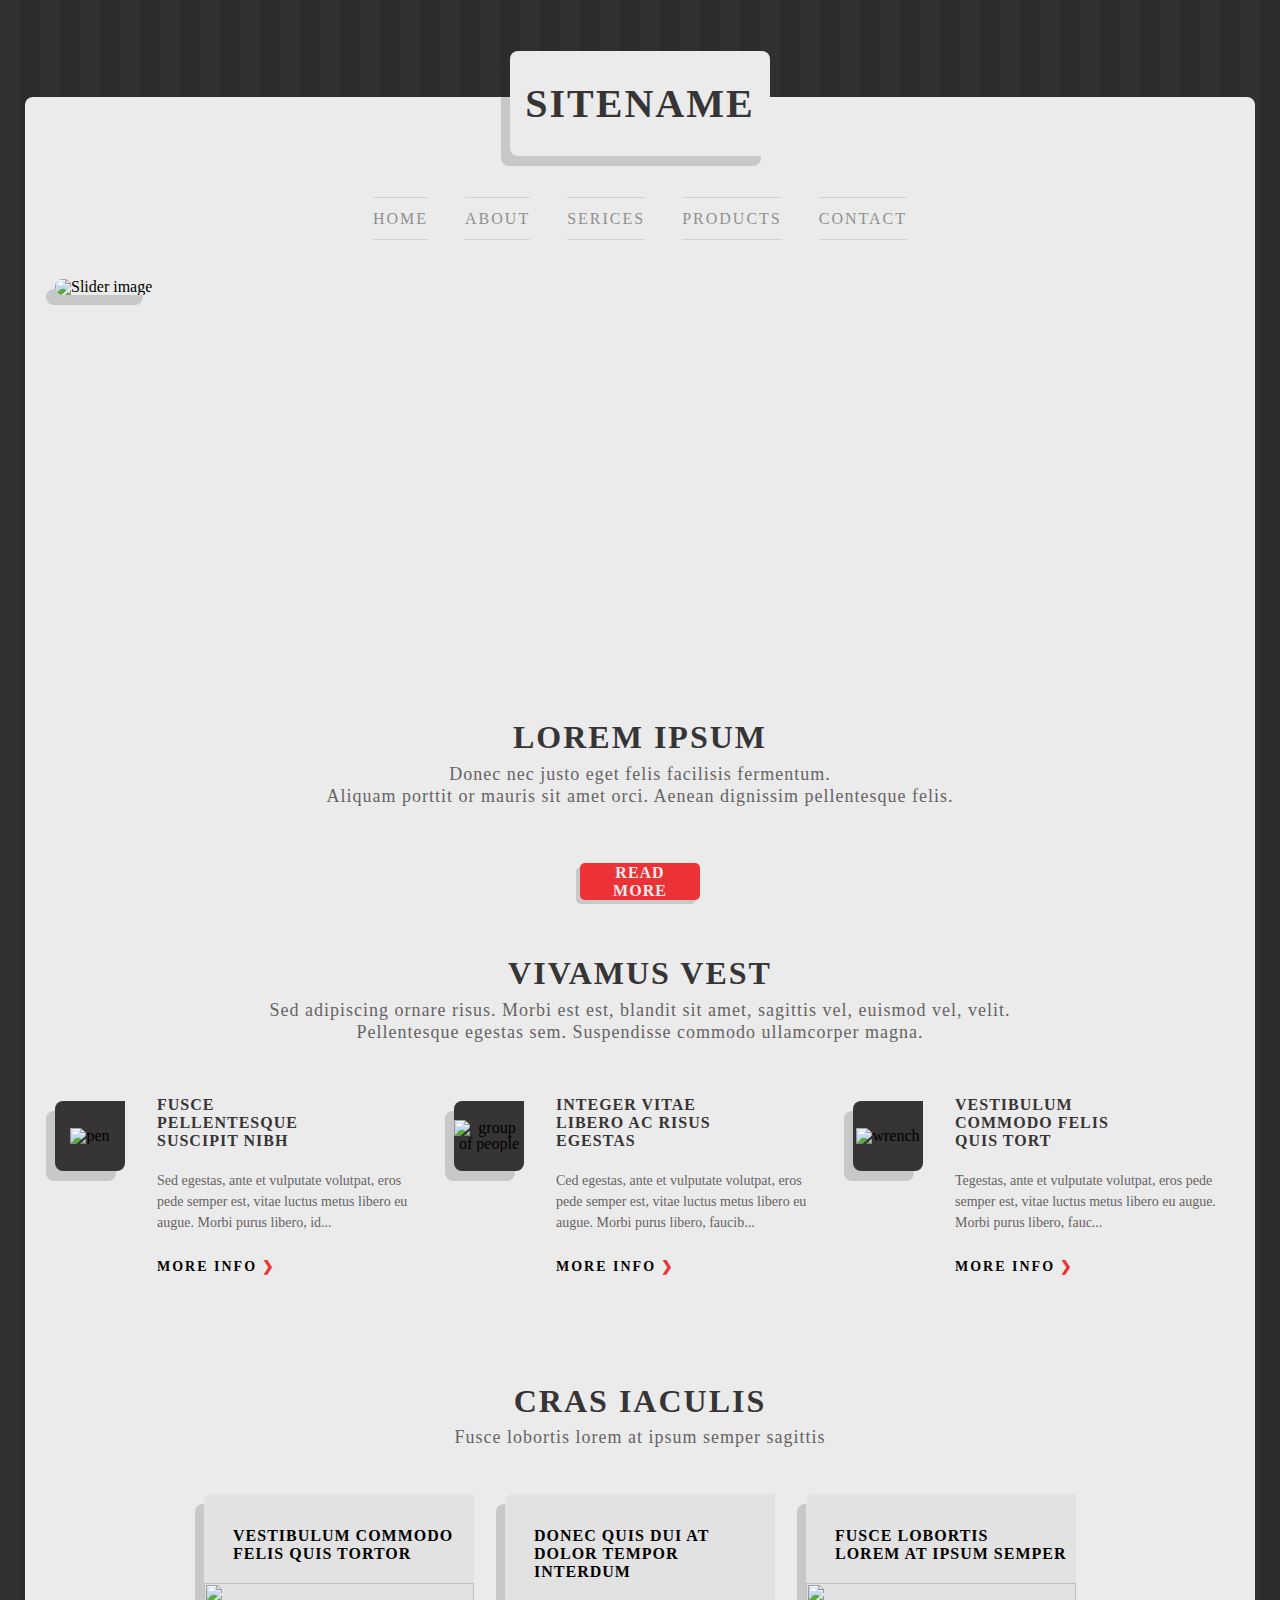
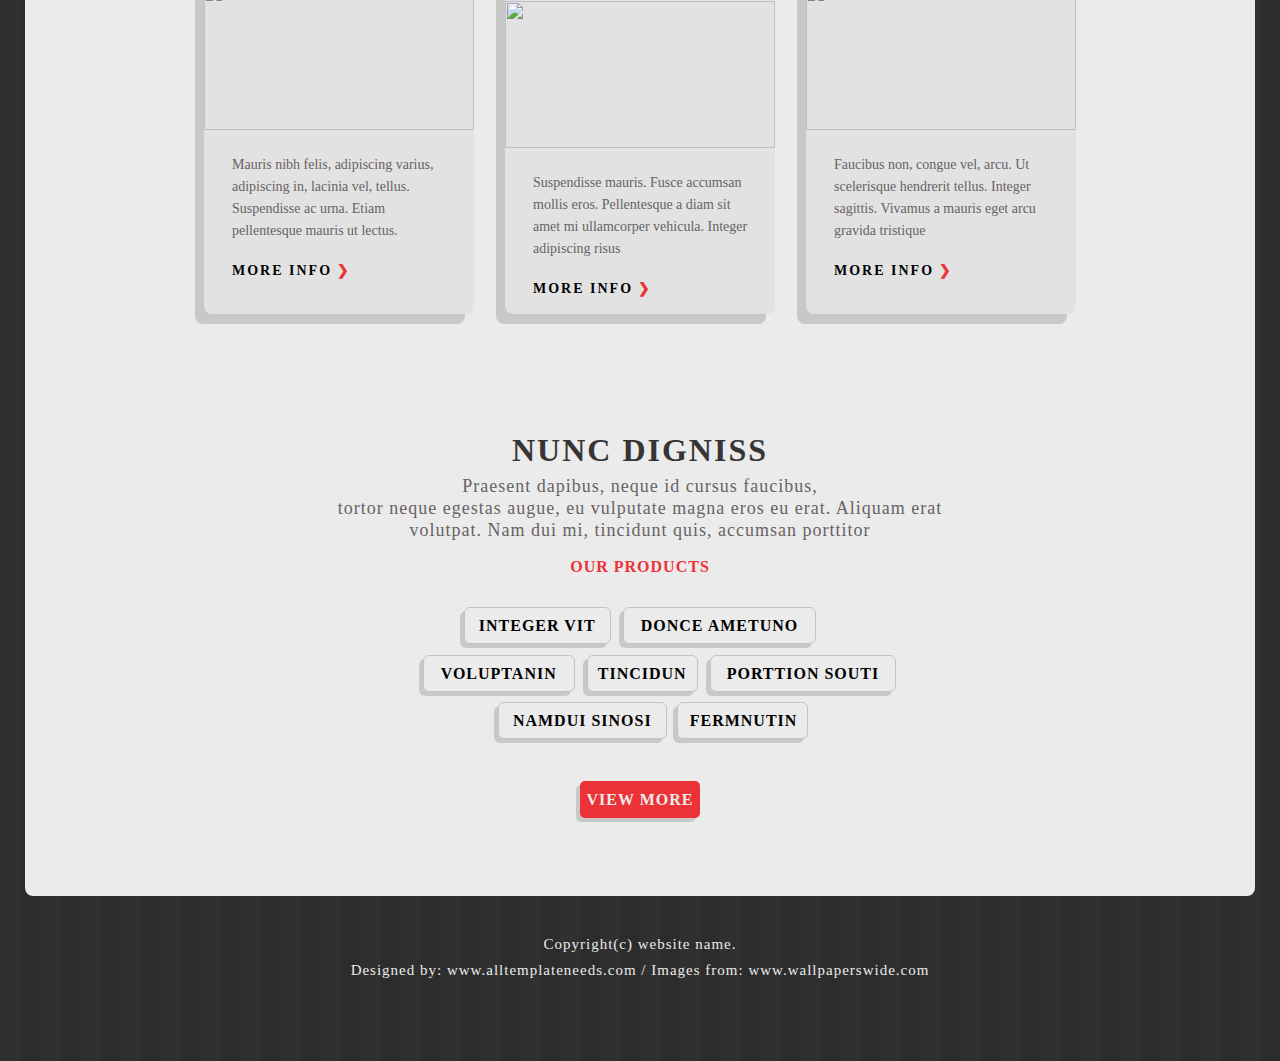
==== block/index.html @ 112b87ee "Added changes" ====
<!DOCTYPE html>
<html>

<head>
    <meta charset="UTF-8">
    <link rel="stylesheet" type="text/css" href="styles/reset.css">
    <link rel="stylesheet" type="text/css" href="styles/fonts.css">
    <link rel="stylesheet" type="text/css" href="styles/layout.css">
    <link rel="stylesheet" type="text/css" href="styles/view-more.css">
    <link rel="stylesheet" type="text/css" href="styles/section-header.css">
    <link rel="stylesheet" type="text/css" href="styles/separator.css">
    <link rel="stylesheet" type="text/css" href="styles/card.css">
    <link rel="stylesheet" type="text/css" href="styles/benefit.css">
    <link rel="stylesheet" type="text/css" href="styles/home.css">
    <link rel="stylesheet" type="text/css" href="styles/about.css">
    <link rel="stylesheet" type="text/css" href="styles/services.css">
    <link rel="stylesheet" type="text/css" href="styles/products.css">
    <link rel="stylesheet" type="text/css" href="styles/contacts.css">
    <title>Lorem Ipsum</title>
</head>

<body>

<div class="lower-layer">
    <header class="sitename">
        sitename
    </header>
</div>

<main class="main">
    <div class="content">
        <section class="home">
            <nav class="home__nav">
                <a href="#" class="home__nav-item">home</a>
                <a href="#" class="home__nav-item">about</a>
                <a href="#" class="home__nav-item">serices</a>
                <a href="#" class="home__nav-item">products</a>
                <a href="#" class="home__nav-item">contact</a>
            </nav>
            <div class="home__slider">
                <img class="slider__img" src="../assets/img/slider1.png" alt="Slider image">
            </div>

            <div class="home__info">
                <h1 class="section__header-title">Lorem ipsum</h1>
                <p class="section__header-desc info__desc-row1">Donec nec justo eget felis facilisis fermentum.</p>
                <p class="section__header-desc">Aliquam porttit or mauris sit amet orci. Aenean
                    dignissim pellentesque felis.
                </p>
                <div class="view-more__button home__info-more">
                    <button>read more</button>
                </div>
            </div>
        </section>


        <section class="about">
            <h1 class="section__header-title">Vivamus vest</h1>
            <p class="section__header-desc about__desc">Sed adipiscing ornare risus. Morbi est est, blandit sit amet,
                sagittis vel, euismod vel, velit.
                Pellentesque egestas sem. Suspendisse commodo ullamcorper magna.
            </p>

            <div class="about__benefits">
                <div class="benefit">
                    <div class="benefit__icon-container">
                        <div class="benefit__icon"><img src="../assets/icons/edit.svg" alt="pen"></div>
                    </div>

                    <div class="benefit__info">
                        <h2 class="benefit__title">Fusce pellentesque <br/>
                            suscipit nibh
                        </h2>
                        <p class="benefit__desc">Sed egestas, ante et vulputate volutpat, eros
                            pede semper est, vitae luctus metus libero eu
                            augue. Morbi purus libero, id...
                        </p>
                        <a class="view-more__link">more info</a>
                    </div>
                </div>
                <div class="benefit">
                    <div class="benefit__icon-container">
                        <div class="benefit__icon">
                            <img src="../assets/icons/multiple-users-silhouette.svg" alt="group of people">
                        </div>
                    </div>

                    <div class="benefit__info">
                        <h2 class="benefit__title">Integer vitae libero
                            ac risus egestas
                        </h2>
                        <p class="benefit__desc">Ced egestas, ante et vulputate volutpat, eros
                            pede semper est, vitae luctus metus libero eu
                            augue. Morbi purus libero, faucib...
                        </p>
                        <a class="view-more__link">more info</a>
                    </div>
                </div>
                <div class="benefit">
                    <div class="benefit__icon-container">
                        <div class="benefit__icon"><img src="../assets/icons/wrench.svg" alt="wrench"></div>
                    </div>

                    <div class="benefit__info">
                        <h2 class="benefit__title">Vestibulum commodo
                            felis quis tort
                        </h2>
                        <p class="benefit__desc">Tegestas, ante et vulputate volutpat, eros
                            pede semper est, vitae luctus metus libero eu
                            augue. Morbi purus libero, fauc...
                        </p>
                        <a class="view-more__link">more info</a>
                    </div>
                </div>
            </div>

            <div class="about__separator separator"></div>
        </section>


        <section class="services">
            <h1 class="section__header-title">Cras iaculis</h1>
            <p class="section__header-desc services__desc">Fusce lobortis lorem at ipsum semper sagittis</p>

            <div class="services__cards">
                <div class="card">
                    <h2 class="card__title">Vestibulum commodo<br/> felis quis tortor</h2>
                    <div class="card__image"><img src="../assets/img/Hitman.png"/></div>
                    <p class="card__desc">Mauris nibh felis, adipiscing varius, adipiscing in, lacinia vel, tellus.
                        Suspendisse ac urna. Etiam pellentesque mauris ut lectus.
                    </p>
                    <a class="view-more__link card__more">more info</a>
                </div>
                <div class="card">
                    <h2 class="card__title">Donec quis dui at<br/> dolor tempor interdum</h2>
                    <div class="card__image"><img src="../assets/img/pretty-girl.png"/></div>
                    <p class="card__desc">Suspendisse mauris. Fusce accumsan mollis eros. Pellentesque a diam sit amet
                        mi
                        ullamcorper vehicula. Integer adipiscing risus
                    </p>
                    <a class="view-more__link card__more">more info</a>
                </div>
                <div class="card">
                    <h2 class="card__title">Fusce lobortis<br/> lorem at ipsum semper</h2>
                    <div class="card__image"><img src="../assets/img/redhood.png"/></div>
                    <p lang="ru" class="card__desc">Faucibus non, congue vel, arcu. Ut scelerisque hendrerit tellus.
                        Integer
                        sagittis.
                        Vivamus a mauris eget arcu gravida tristique
                    </p>
                    <a class="view-more__link card__more">more info</a>
                </div>
            </div>

            <div class="services__separator separator"></div>
        </section>


        <section class="products">
            <h1 class="section__header-title">Nunc digniss</h1>
            <p class="section__header-desc products__desc">Praesent dapibus, neque id cursus faucibus,<br/>
                tortor neque egestas augue, eu vulputate magna eros eu erat. Aliquam erat<br/>
                volutpat. Nam dui mi, tincidunt quis, accumsan porttitor
            </p>
            <div class="prod-list__title">our products</div>

            <div class="products__list">
                <div class="prod-list__row">
                    <div class="prod-list__item prod-list__item_sm">Integer vit</div>
                    <div class="prod-list__item prod-list__item_lg">donce ametuno</div>
                </div>
                <div class="prod-list__row">
                    <div class="prod-list__item prod-list__item_lg">voluptanin</div>
                    <div class="prod-list__item prod-list__item_xs">tincidun</div>
                    <div class="prod-list__item">porttion souti</div>
                </div>
                <div class="prod-list__row">
                    <div class="prod-list__item prod-list__item_sm">namdui sinosi</div>
                    <div class="prod-list__item prod-list__item_dif">fermnutin</div>
                </div>
            </div>

            <div class="view-more__button products__info-more">
                <button>view more</button>
            </div>
        </section>
    </div>
</main>

<footer class="contacts">
    Copyright(c) website name.<br/>
    Designed by: www.alltemplateneeds.com / Images from: www.wallpaperswide.com
</footer>

</body>

</html>
---- block/styles/fonts.css ----
@font-face {
    font-family: SourceSansPro;
    src: local("AlexBrush-Regular"),
    url("../../assets/fonts/SourceSansPro-Regular.otf");
    font-weight: normal;
    font-style: normal;
}

@font-face {
    font-family: SourceSansPro;
    src: local("AlexBrush-Regular"),
    url("../../assets/fonts/SourceSansPro-Bold.otf");
    font-weight: bold;
    font-style: normal;
}

@font-face {
    font-family: SourceSansPro;
    src: local("AlexBrush-Regular"),
    url("../../assets/fonts/SourceSansPro-Black.otf");
    font-weight: 900;
    font-style: normal;
}

@font-face {
    font-family: SourceSansPro;
    src: local("AlexBrush-Regular"),
    url("../../assets/fonts/SourceSansPro-Semibold.otf");
    font-weight: 600;
    font-style: normal;
}

@font-face {
    font-family: SourceSansPro;
    src: local("AlexBrush-Regular"),
    url("../../assets/fonts/SourceSansPro-ExtraLight.otf");
    font-weight: 200;
    font-style: normal;
}

@font-face {
    font-family: SourceSansPro;
    src: local("AlexBrush-Regular"),
    url("../../assets/fonts/SourceSansPro-Light.otf");
    font-weight: 300;
    font-style: normal;
}
---- block/styles/layout.css ----
body {
    background: linear-gradient(to left, #2c2c2c 47%, #2f2f2f 47%, #2f2f2f 53%, #303030 53%, #303030 100%);
    background-size: 40px 100%;
}

* {
    font-family: SourceSansPro, SansSerif;
}

.lower-layer {
    height: 97px;
    width: 1230px;
    margin: auto;
}

.sitename {
    background-color: #ebebeb;
    box-shadow: -9px 10px 0 0 #2b2a2a2e;

    width: 260px;
    height: 105px;
    border-radius: 8px;

    display: block;
    position: relative;
    left: calc(50% - 130px);
    top: 51px;
    right: auto;

    text-transform: uppercase;
    font: 900 40px SourceSansPro;
    color: #373435;
    letter-spacing: 2px;
    text-align: center;
    line-height: 105px;
}

.main {
    margin: auto;
    background-color: #ebebeb;
    width: 1230px;
    border-radius: 8px;
}

.content {
    width: 1170px;
    margin: auto;
}
---- block/styles/view-more.css ----
.view-more__button {
    font-size: 0;
    margin: 55px auto auto;
    display: inline-block;
    width: 100%;
    text-align: center;
}

.view-more__button::before {
    width: calc(50% - 72px);
    margin: auto;
    height: 23px;
    content: "";
    background: url("../../assets/img/triple-line.png") no-repeat;
    display: inline-block;
}

.view-more__button::after {
    width: calc(50% - 72px);
    margin: auto;
    height: 23px;
    content: "";
    background: url("../../assets/img/triple-line.png") no-repeat;
    display: inline-block;
}

.view-more__button > * {
    display: inline-block;
    vertical-align: bottom;
}

.view-more__button > button {
    display: inline-block;
    width: 120px;
    height: 37px;
    margin-left: 12px;
    margin-right: 12px;

    background-color: #ed3237;
    color: #ebebeb;
    text-transform: uppercase;
    font: 600 16px SourceSansPro;
    letter-spacing: 1px;

    border: 0;
    border-radius: 5px;
    box-shadow: -4px 4px 0px 0px #2b2a2a2e;
}

.view-more__button > button:hover {
    cursor: pointer;
}

.view-more__link {
    font: bold 14px SourceSansPro;
    letter-spacing: 2px;
    text-transform: uppercase;
}

.view-more__link:hover {
    cursor: pointer;
}

.view-more__link::after {
    color: #ed3237;
    content: "❯";
    margin-left: 5px;
}
---- block/styles/section-header.css ----
.section__header-title {
    margin: auto;
    font: bold 32px SourceSansPro;
    text-align: center;
    letter-spacing: 2px;
    color: #373435;
    text-transform: uppercase;
}

.section__header-desc {
    font: 18px SourceSansPro;
    letter-spacing: 1px;
    line-height: 22px;
    text-align: center;
    color: #676364;
}
---- block/styles/separator.css ----
.separator {
    width: 100%;
    height: 10px;
}

.separator::before {
    width: 100%;
    content: "";
    background: url('../../assets/img/line.png') no-repeat;
    height: 10px;
    display: inline-block;
}
---- block/styles/card.css ----
.card {
    width: 270px;
    height: 420px;
    background-color: #e2e2e2;
    box-shadow: -9px 10px 0px 0px #2b2a2a2e;
    border-radius: 8px 0 8px 8px;

    display: inline-table;
    margin-left: 27px;
}

.card:first-child {
    margin-left: 0;
}

.card__title {
    font: bold 16px SourceSansPro;
    text-transform: uppercase;
    margin-left: 29px;
    margin-top: 33px;
    letter-spacing: 1px;
}

.card__image {
    margin-top: 20px;
}

.card__image > img {
    height: 147px;
    width: 270px;
}

.card__desc {
    width: 220px;
    margin-top: 21px;
    margin-left: 28px;
    margin-bottom: 20px;

    color: #676364;
    font: 14px/22px SourceSansPro;
    hyphens: auto;
}

.card__more {
    margin-top: 20px;
    margin-left: 28px;
}
---- block/styles/benefit.css ----
.benefit {
    width: 370px;
    display: inline-block;
    vertical-align: top;
    margin-left: 25px;
}

.benefit:first-child {
    margin-left: 0;
}

.benefit__icon {
    width: 70px;
    height: 70px;
    box-shadow: -9px 10px 0px 0px #2b2a2a2e;
    background-color: #373435;
    border-radius: 8px 0 8px 8px;

    text-align: center;
    vertical-align: middle;
    display: table-cell;
}

.benefit__icon-container {
    margin-top: 5px;
    vertical-align: top;
    display: inline-block;
}

.benefit__icon > img {
    width: 30px;
    height: 30px;
}

.benefit__info {
    width: 265px;
    margin-left: 28px;
    display: inline-block;
}

.benefit__title {
    width: 200px;
    font: bold 16px SourceSansPro;
    color: #373435;
    text-transform: uppercase;
    letter-spacing: 1px;
}

.benefit__desc {
    margin-top: 20px;
    margin-bottom: 25px;
    font: 400 14px/1.5 SourceSansPro;
    color: #676364;
}
---- block/styles/home.css ----
.home__nav {
    width: fit-content;
    margin: auto;
}

.home__nav-item {
    border-top: 1px solid #d2d2d2;
    border-bottom: 1px solid #d2d2d2;
    margin-left: 33px;

    display: inline-block;
    margin-top: 100px;

    height: 41px;
    line-height: 41px;

    text-transform: uppercase;
    font-size: 16px;
    font-weight: 300;
    letter-spacing: 2px;
    color: #909090;
}

.home__nav :first-child {
    margin-left: 0;
}

.home__nav-item:hover {
    color: #ed3237;
    cursor: pointer;
}

.home__slider {
    width: 1170px;
    height: 380px;
    margin: 39px auto auto;
}

.slider__img {
    width: 100%;
    height: 100%;
    border-radius: 8px 0 8px 8px;
    box-shadow: -9px 10px 0px 0px #2b2a2a2e;
    object-fit: cover;
}

.home__info {
    margin-top: 60px;
}

.info__desc-row1 {
    margin-top: 7px;
}

.home__info-more {
    margin-top: 56px;
}
---- block/styles/about.css ----
.about{
    margin-top: 52px;
}

.about__desc {
    width: 780px;
    margin: 7px auto auto;
}

.about__benefits {
    margin: 53px auto auto;
}

.about__separator {
    margin-top: 52px;
}
---- block/styles/services.css ----
.services {
    margin-top: 46px;
}

.services__desc {
    margin-top: 6px;
}

.services__cards {
    margin: 46px auto auto;
    width: fit-content;
}

.services__separator{
    margin-top: 63px;
}
---- block/styles/products.css ----
.products {
    margin-top: 45px;
}

.products__desc {
    margin-top: 6px;
}

.products__list {
    margin-top: 31px;
}

.prod-list__title {
    margin: 17px auto auto;
    text-align: center;

    color: #ed3237;
    font: bold 16px SourceSansPro;
    letter-spacing: 1px;
    text-transform: uppercase;
}

.prod-list__row {
    margin: 10px auto auto;
    width: fit-content;
}

.prod-list__row:nth-child(2) {
    margin-top: 11px;
    margin-left: calc(31% + 5px);
}

.prod-list__row:last-child {
    margin-left: calc(37% + 10px);
}

.prod-list__item {
    height: 35px;
    border: 1px solid #c2c2c2;
    border-radius: 6px;
    box-shadow: -4px 4px 0 0 #2b2a2a2e;

    display: inline-block;
    width: fit-content;
    margin-left: 8px;
    padding-left: 16px;
    padding-right: 16px;

    font: bold 16px SourceSansPro;
    line-height: 35px;
    letter-spacing: 1px;
    text-transform: uppercase;
}

.prod-list__item_sm {
    padding-left: 14px;
    padding-right: 14px;
}

.prod-list__item_xs {
    padding-left: 10px;
    padding-right: 10px;
}

.prod-list__item_lg {
    padding-left: 17px;
    padding-right: 17px;
}

.prod-list__item_dif {
    padding-left: 12px;
    padding-right: 10px;
    margin-left: 6px;
}

.prod-list__item:first-child {
    margin-left: 0;
}

.products__info-more {
    margin-top: 42px;
    margin-bottom: 78px;
}
---- block/styles/contacts.css ----
.contacts {
    height: 130px;
    width: 1170px;
    margin: auto;
    padding-top: 35px;

    color: #ebebeb;
    font: 200 15px/26px SourceSansPro;
    text-align: center;
    letter-spacing: 1px;
}
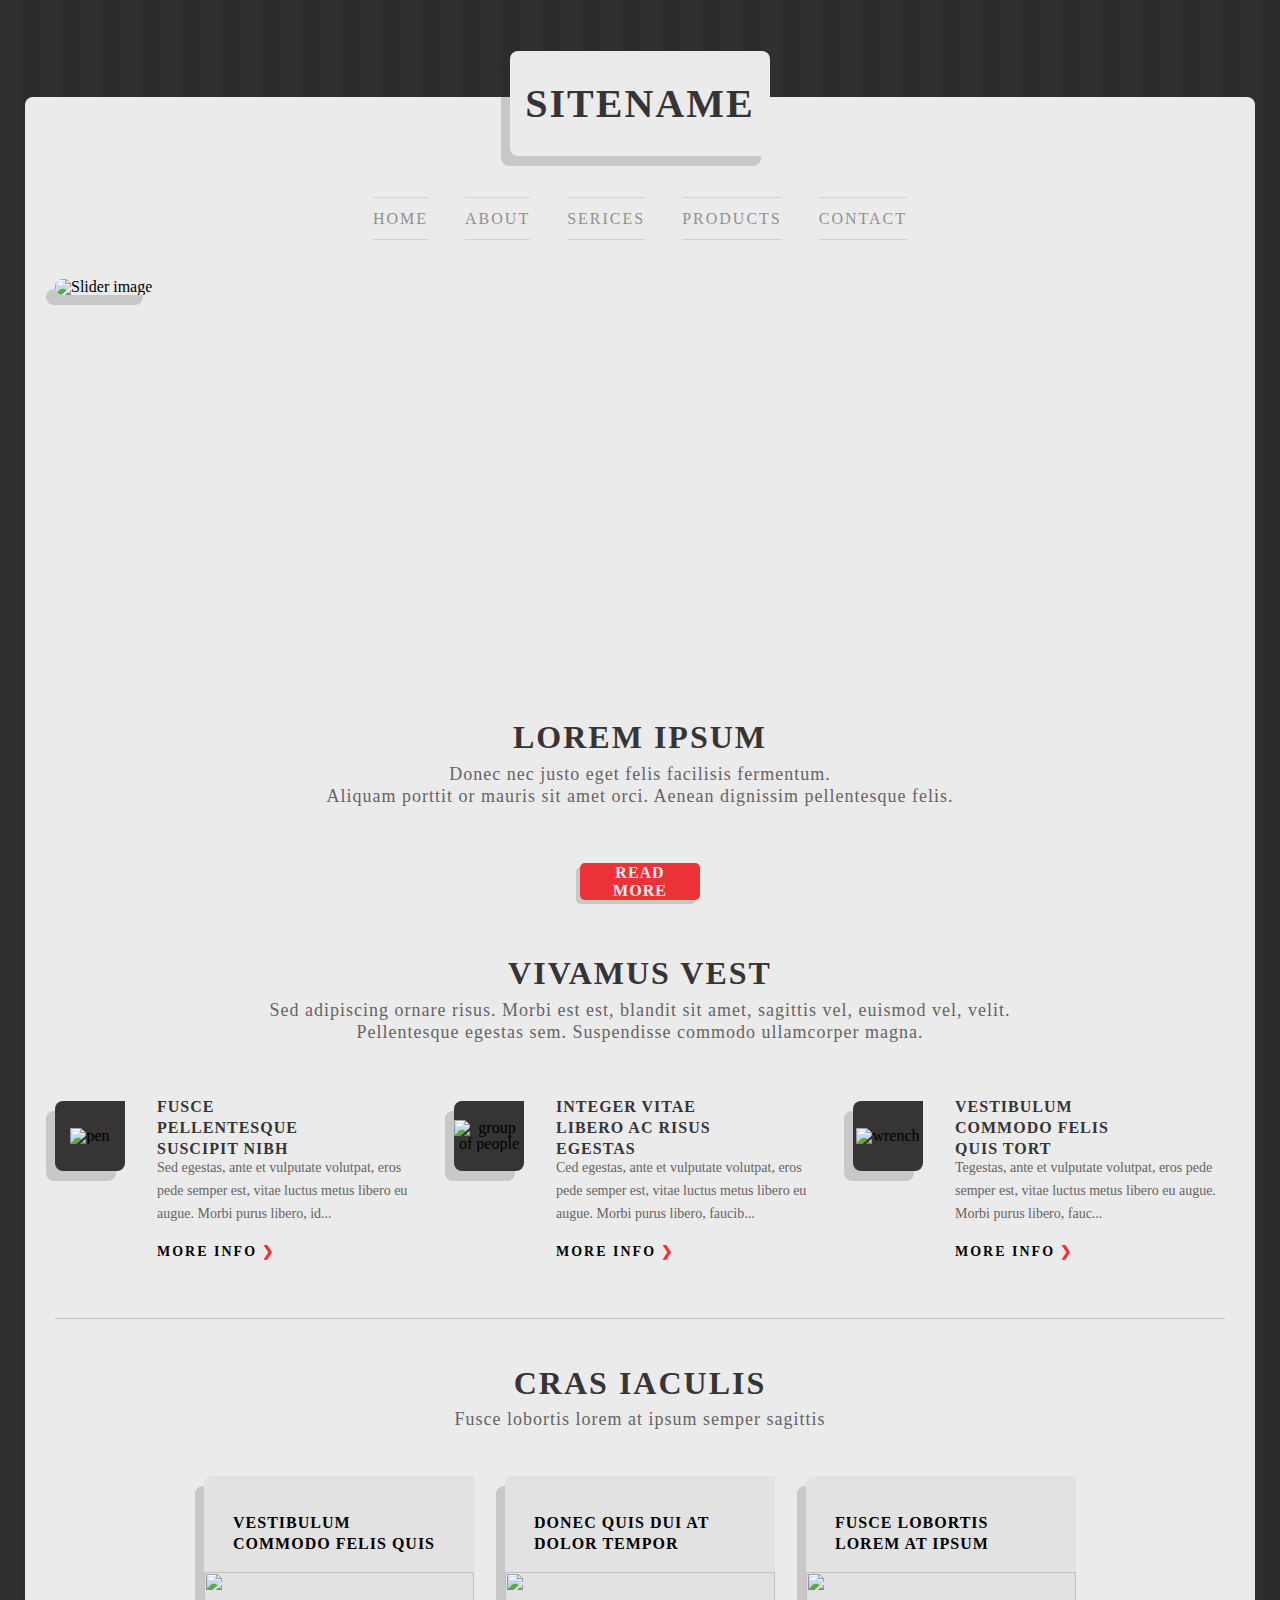
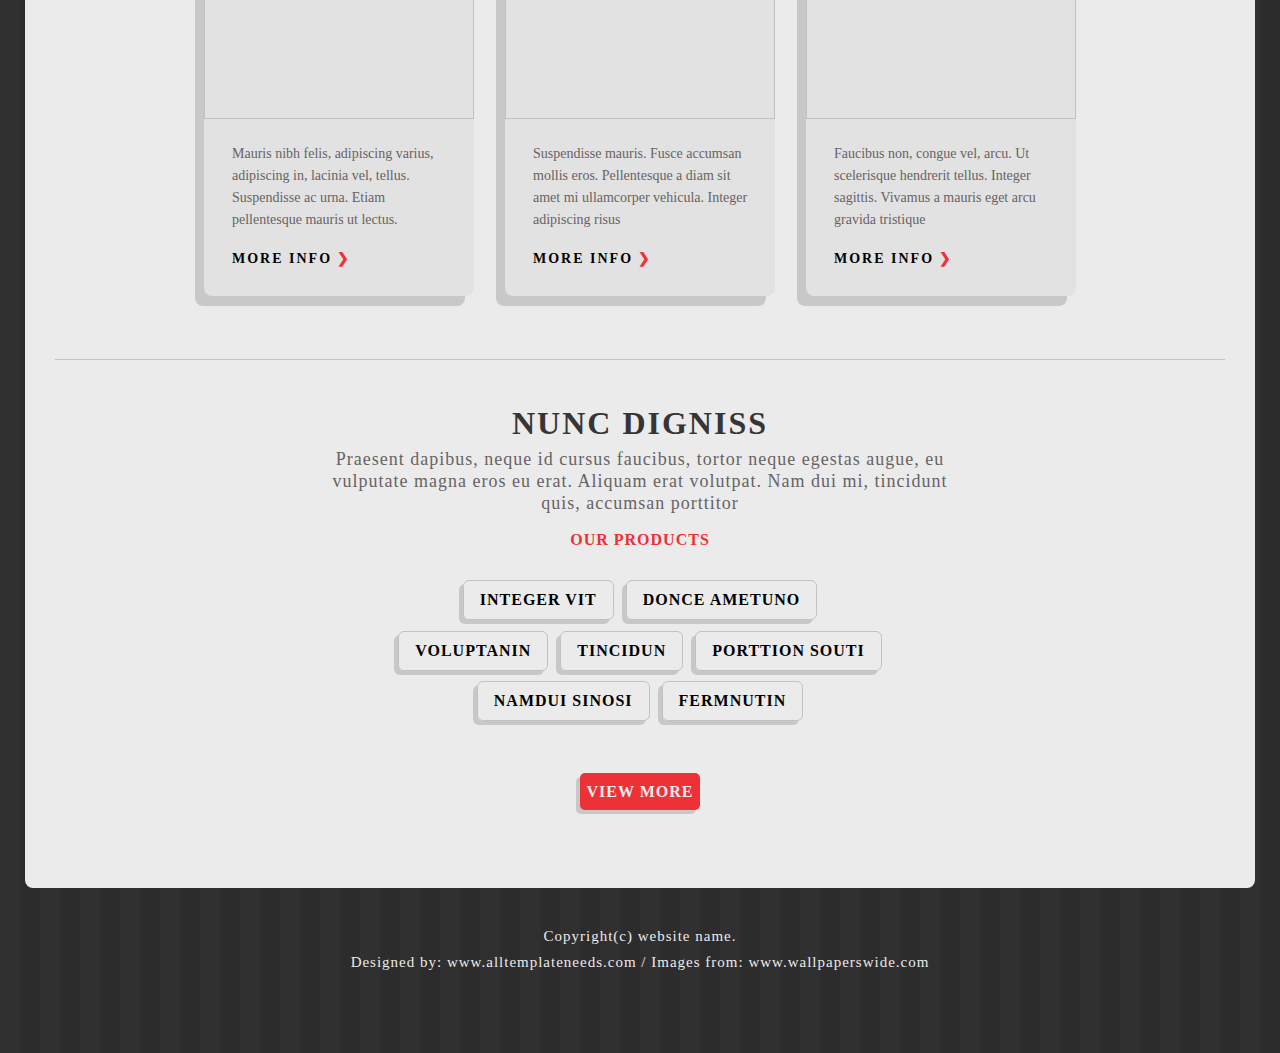
==== commit 55e0bb64: "Added height and overflow to some headers and descriptions because it is shifted all other content" ====
--- a/block/index.html
+++ b/block/index.html
@@ -68,7 +68,7 @@
                     </div>
 
                     <div class="benefit__info">
-                        <h2 class="benefit__title">Fusce pellentesque <br/>
+                        <h2 class="benefit__title">Fusce pellentesque
                             suscipit nibh
                         </h2>
                         <p class="benefit__desc">Sed egestas, ante et vulputate volutpat, eros
@@ -114,7 +114,7 @@
                 </div>
             </div>
 
-            <div class="about__separator separator"></div>
+            <hr class="about__separator separator"/>
         </section>
 
 
@@ -124,7 +124,7 @@
 
             <div class="services__cards">
                 <div class="card">
-                    <h2 class="card__title">Vestibulum commodo<br/> felis quis tortor</h2>
+                    <h2 class="card__title">Vestibulum commodo felis quis tortor</h2>
                     <div class="card__image"><img src="../assets/img/Hitman.png"/></div>
                     <p class="card__desc">Mauris nibh felis, adipiscing varius, adipiscing in, lacinia vel, tellus.
                         Suspendisse ac urna. Etiam pellentesque mauris ut lectus.
@@ -132,7 +132,7 @@
                     <a class="view-more__link card__more">more info</a>
                 </div>
                 <div class="card">
-                    <h2 class="card__title">Donec quis dui at<br/> dolor tempor interdum</h2>
+                    <h2 class="card__title">Donec quis dui at dolor tempor interdum</h2>
                     <div class="card__image"><img src="../assets/img/pretty-girl.png"/></div>
                     <p class="card__desc">Suspendisse mauris. Fusce accumsan mollis eros. Pellentesque a diam sit amet
                         mi
@@ -141,7 +141,7 @@
                     <a class="view-more__link card__more">more info</a>
                 </div>
                 <div class="card">
-                    <h2 class="card__title">Fusce lobortis<br/> lorem at ipsum semper</h2>
+                    <h2 class="card__title">Fusce lobortis lorem at ipsum semper</h2>
                     <div class="card__image"><img src="../assets/img/redhood.png"/></div>
                     <p lang="ru" class="card__desc">Faucibus non, congue vel, arcu. Ut scelerisque hendrerit tellus.
                         Integer
@@ -152,14 +152,14 @@
                 </div>
             </div>
 
-            <div class="services__separator separator"></div>
+            <hr class="services__separator separator"/>
         </section>
 
 
         <section class="products">
             <h1 class="section__header-title">Nunc digniss</h1>
-            <p class="section__header-desc products__desc">Praesent dapibus, neque id cursus faucibus,<br/>
-                tortor neque egestas augue, eu vulputate magna eros eu erat. Aliquam erat<br/>
+            <p class="section__header-desc products__desc">Praesent dapibus, neque id cursus faucibus,
+                tortor neque egestas augue, eu vulputate magna eros eu erat. Aliquam erat
                 volutpat. Nam dui mi, tincidunt quis, accumsan porttitor
             </p>
             <div class="prod-list__title">our products</div>
--- a/block/styles/view-more.css
+++ b/block/styles/view-more.css
@@ -33,8 +33,7 @@
     display: inline-block;
     width: 120px;
     height: 37px;
-    margin-left: 12px;
-    margin-right: 12px;
+    margin: 0 12px 0 12px;
 
     background-color: #ed3237;
     color: #ebebeb;
--- a/block/styles/separator.css
+++ b/block/styles/separator.css
@@ -1,12 +1,6 @@
 .separator {
     width: 100%;
-    height: 10px;
+    height: 1px;
+    background-color: #c2c2c2;
+    border: 0;
 }
-
-.separator::before {
-    width: 100%;
-    content: "";
-    background: url('../../assets/img/line.png') no-repeat;
-    height: 10px;
-    display: inline-block;
-}
--- a/block/styles/card.css
+++ b/block/styles/card.css
@@ -2,7 +2,7 @@
     width: 270px;
     height: 420px;
     background-color: #e2e2e2;
-    box-shadow: -9px 10px 0px 0px #2b2a2a2e;
+    box-shadow: -9px 10px 0 0 #2b2a2a2e;
     border-radius: 8px 0 8px 8px;
 
     display: inline-table;
@@ -14,11 +14,15 @@
 }
 
 .card__title {
+    width: 210px;
+    padding: 36px 0 0 29px;
+    height: 40px;
+
     font: bold 16px SourceSansPro;
     text-transform: uppercase;
-    margin-left: 29px;
-    margin-top: 33px;
     letter-spacing: 1px;
+    line-height: 21px;
+    overflow: hidden;
 }
 
 .card__image {
@@ -32,16 +36,15 @@
 
 .card__desc {
     width: 220px;
-    margin-top: 21px;
-    margin-left: 28px;
-    margin-bottom: 20px;
+    height: 85px;
+    margin: 21px 0 22px 28px;
 
     color: #676364;
     font: 14px/22px SourceSansPro;
     hyphens: auto;
+    overflow: hidden;
 }
 
 .card__more {
-    margin-top: 20px;
-    margin-left: 28px;
+    margin: 20px 0 0 28px;
 }
--- a/block/styles/benefit.css
+++ b/block/styles/benefit.css
@@ -12,7 +12,7 @@
 .benefit__icon {
     width: 70px;
     height: 70px;
-    box-shadow: -9px 10px 0px 0px #2b2a2a2e;
+    box-shadow: -9px 10px 0 0 #2b2a2a2e;
     background-color: #373435;
     border-radius: 8px 0 8px 8px;
 
@@ -40,15 +40,20 @@
 
 .benefit__title {
     width: 200px;
-    font: bold 16px SourceSansPro;
+    height: 60px;
+
+    font: bold 16px/21px SourceSansPro;
     color: #373435;
     text-transform: uppercase;
     letter-spacing: 1px;
+    overflow: hidden;
 }
 
 .benefit__desc {
-    margin-top: 20px;
-    margin-bottom: 25px;
-    font: 400 14px/1.5 SourceSansPro;
+    height: 55px;
+    overflow: hidden;
+
+    padding-bottom: 32px;
+    font: 400 14px/23px SourceSansPro;
     color: #676364;
 }
--- a/block/styles/home.css
+++ b/block/styles/home.css
@@ -6,10 +6,8 @@
 .home__nav-item {
     border-top: 1px solid #d2d2d2;
     border-bottom: 1px solid #d2d2d2;
-    margin-left: 33px;
-
+    margin: 100px 0 0 33px;
     display: inline-block;
-    margin-top: 100px;
 
     height: 41px;
     line-height: 41px;
--- a/block/styles/about.css
+++ b/block/styles/about.css
@@ -4,13 +4,13 @@
 
 .about__desc {
     width: 780px;
-    margin: 7px auto auto;
+    margin: 7px auto;
 }
 
 .about__benefits {
-    margin: 53px auto auto;
+    margin: 53px auto;
 }
 
 .about__separator {
-    margin-top: 52px;
+    margin-top: 58px;
 }
--- a/block/styles/products.css
+++ b/block/styles/products.css
@@ -3,7 +3,8 @@
 }
 
 .products__desc {
-    margin-top: 6px;
+    margin: 6px auto;
+    width: 645px;
 }
 
 .products__list {
@@ -11,7 +12,7 @@
 }
 
 .prod-list__title {
-    margin: 17px auto auto;
+    margin: 17px auto;
     text-align: center;
 
     color: #ed3237;
@@ -21,21 +22,15 @@
 }
 
 .prod-list__row {
-    margin: 10px auto auto;
+    margin: 10px auto;
     width: fit-content;
 }
 
 .prod-list__row:nth-child(2) {
     margin-top: 11px;
-    margin-left: calc(31% + 5px);
-}
-
-.prod-list__row:last-child {
-    margin-left: calc(37% + 10px);
 }
 
 .prod-list__item {
-    height: 35px;
     border: 1px solid #c2c2c2;
     border-radius: 6px;
     box-shadow: -4px 4px 0 0 #2b2a2a2e;
@@ -43,34 +38,11 @@
     display: inline-block;
     width: fit-content;
     margin-left: 8px;
-    padding-left: 16px;
-    padding-right: 16px;
+    padding: 10px 16px 10px 16px;
 
     font: bold 16px SourceSansPro;
-    line-height: 35px;
     letter-spacing: 1px;
     text-transform: uppercase;
-}
-
-.prod-list__item_sm {
-    padding-left: 14px;
-    padding-right: 14px;
-}
-
-.prod-list__item_xs {
-    padding-left: 10px;
-    padding-right: 10px;
-}
-
-.prod-list__item_lg {
-    padding-left: 17px;
-    padding-right: 17px;
-}
-
-.prod-list__item_dif {
-    padding-left: 12px;
-    padding-right: 10px;
-    margin-left: 6px;
 }
 
 .prod-list__item:first-child {
@@ -78,6 +50,5 @@
 }
 
 .products__info-more {
-    margin-top: 42px;
-    margin-bottom: 78px;
+    margin: 42px 0 78px 0;
 }
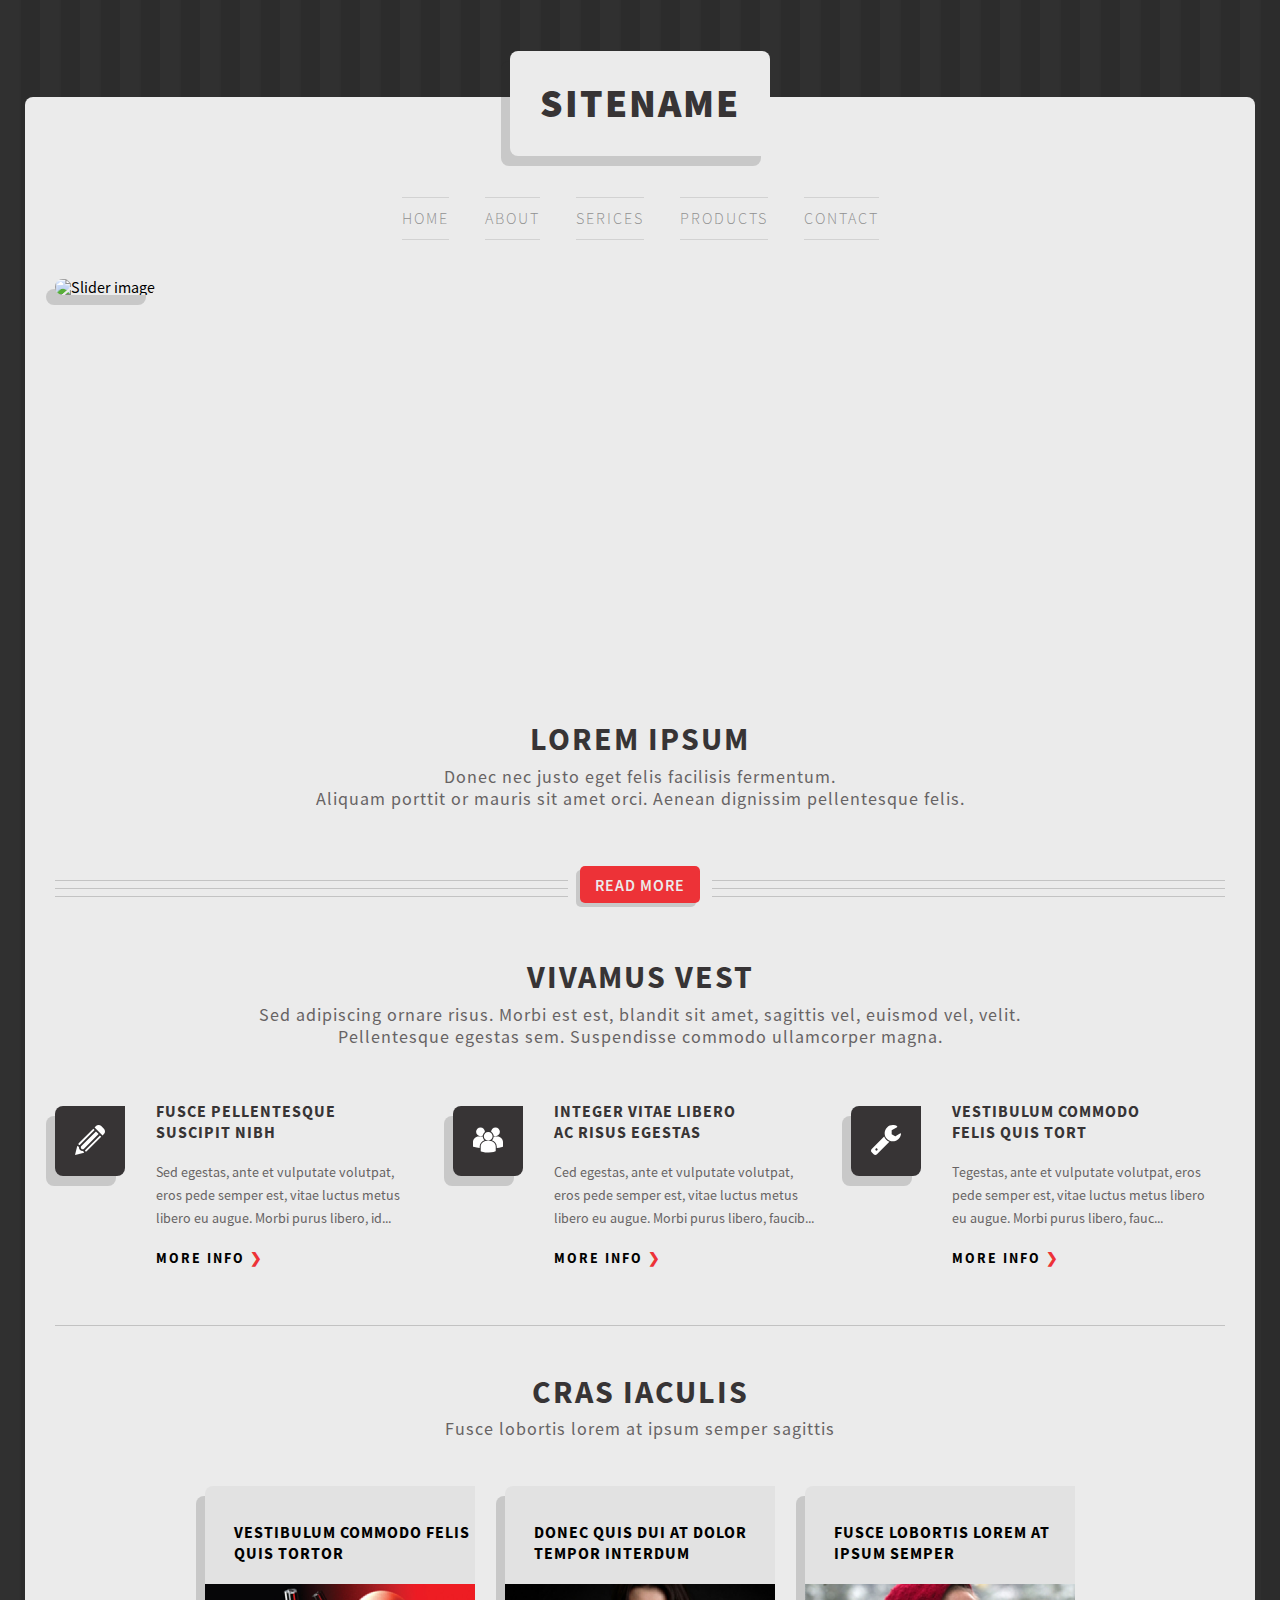
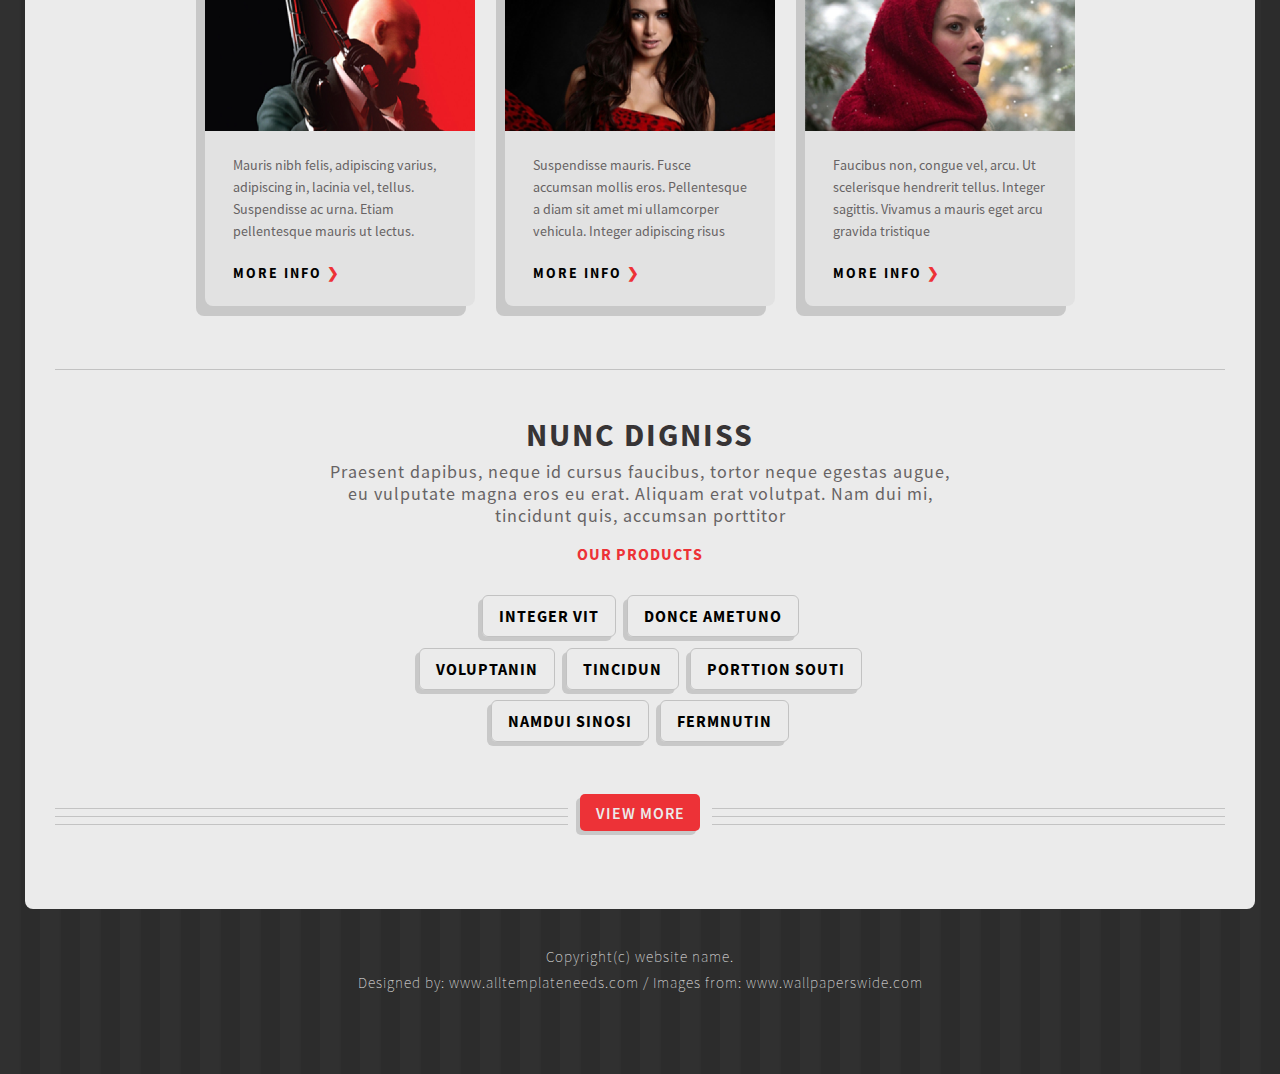
==== commit c5b0dc12: "Create site page from scratch without flex (#2)" ====
--- a/block/index.html
+++ b/block/index.html
@@ -123,32 +123,41 @@
             <p class="section__header-desc services__desc">Fusce lobortis lorem at ipsum semper sagittis</p>
 
             <div class="services__cards">
-                <div class="card">
-                    <h2 class="card__title">Vestibulum commodo felis quis tortor</h2>
-                    <div class="card__image"><img src="../assets/img/Hitman.png"/></div>
-                    <p class="card__desc">Mauris nibh felis, adipiscing varius, adipiscing in, lacinia vel, tellus.
-                        Suspendisse ac urna. Etiam pellentesque mauris ut lectus.
-                    </p>
-                    <a class="view-more__link card__more">more info</a>
-                </div>
-                <div class="card">
-                    <h2 class="card__title">Donec quis dui at dolor tempor interdum</h2>
-                    <div class="card__image"><img src="../assets/img/pretty-girl.png"/></div>
-                    <p class="card__desc">Suspendisse mauris. Fusce accumsan mollis eros. Pellentesque a diam sit amet
-                        mi
-                        ullamcorper vehicula. Integer adipiscing risus
-                    </p>
-                    <a class="view-more__link card__more">more info</a>
-                </div>
-                <div class="card">
-                    <h2 class="card__title">Fusce lobortis lorem at ipsum semper</h2>
-                    <div class="card__image"><img src="../assets/img/redhood.png"/></div>
-                    <p lang="ru" class="card__desc">Faucibus non, congue vel, arcu. Ut scelerisque hendrerit tellus.
-                        Integer
-                        sagittis.
-                        Vivamus a mauris eget arcu gravida tristique
-                    </p>
-                    <a class="view-more__link card__more">more info</a>
+                <div>
+                    <div class="card">
+                        <h2 class="card__title">Vestibulum commodo felis quis tortor</h2>
+                        <div class="card__image"><img src="../assets/img/Hitman.png"/></div>
+                        <p class="card__desc">Mauris nibh felis, adipiscing varius, adipiscing in, lacinia vel, tellus.
+                            Suspendisse ac urna. Etiam pellentesque mauris ut lectus.
+                        </p>
+                        <div class="card__more">
+                            <a class="view-more__link">more info</a>
+                        </div>
+                    </div>
+                    <div class="card">
+                        <h2 class="card__title">Donec quis dui at dolor tempor interdum</h2>
+                        <div class="card__image"><img src="../assets/img/pretty-girl.png"/></div>
+                        <p class="card__desc">Suspendisse mauris. Fusce accumsan mollis eros. Pellentesque a diam sit
+                            amet
+                            mi
+                            ullamcorper vehicula. Integer adipiscing risus
+                        </p>
+                        <div class="card__more">
+                            <a class="view-more__link">more info</a>
+                        </div>
+                    </div>
+                    <div class="card">
+                        <h2 class="card__title">Fusce lobortis lorem at ipsum semper</h2>
+                        <div class="card__image"><img src="../assets/img/redhood.png"/></div>
+                        <p lang="ru" class="card__desc">Faucibus non, congue vel, arcu. Ut scelerisque hendrerit tellus.
+                            Integer
+                            sagittis.
+                            Vivamus a mauris eget arcu gravida tristique
+                        </p>
+                        <div class="card__more">
+                            <a class="view-more__link">more info</a>
+                        </div>
+                    </div>
                 </div>
             </div>
 
--- a/block/styles/card.css
+++ b/block/styles/card.css
@@ -4,29 +4,20 @@
     background-color: #e2e2e2;
     box-shadow: -9px 10px 0 0 #2b2a2a2e;
     border-radius: 8px 0 8px 8px;
-
-    display: inline-table;
-    margin-left: 27px;
-}
-
-.card:first-child {
-    margin-left: 0;
+    display: table-cell;
+    position: relative;
 }
 
 .card__title {
-    width: 210px;
     padding: 36px 0 0 29px;
-    height: 40px;
-
     font: bold 16px SourceSansPro;
     text-transform: uppercase;
     letter-spacing: 1px;
     line-height: 21px;
-    overflow: hidden;
 }
 
 .card__image {
-    margin-top: 20px;
+    padding-top: 20px;
 }
 
 .card__image > img {
@@ -36,15 +27,13 @@
 
 .card__desc {
     width: 220px;
-    height: 85px;
-    margin: 21px 0 22px 28px;
+    padding: 21px 0 22px 28px;
 
     color: #676364;
     font: 14px/22px SourceSansPro;
-    hyphens: auto;
-    overflow: hidden;
+    word-break: break-word;
 }
 
 .card__more {
-    margin: 20px 0 0 28px;
+    padding: 0 0 20px 28px;
 }
--- a/block/styles/benefit.css
+++ b/block/styles/benefit.css
@@ -46,14 +46,10 @@
     color: #373435;
     text-transform: uppercase;
     letter-spacing: 1px;
-    overflow: hidden;
 }
 
 .benefit__desc {
-    height: 55px;
-    overflow: hidden;
-
-    padding-bottom: 32px;
+    padding-bottom: 19px;
     font: 400 14px/23px SourceSansPro;
     color: #676364;
 }
--- a/block/styles/services.css
+++ b/block/styles/services.css
@@ -9,8 +9,12 @@
 .services__cards {
     margin: 46px auto auto;
     width: fit-content;
+
+    display: table;
+    border-collapse: separate;
+    border-spacing: 30px 0;
 }
 
-.services__separator{
+.services__separator {
     margin-top: 63px;
 }
